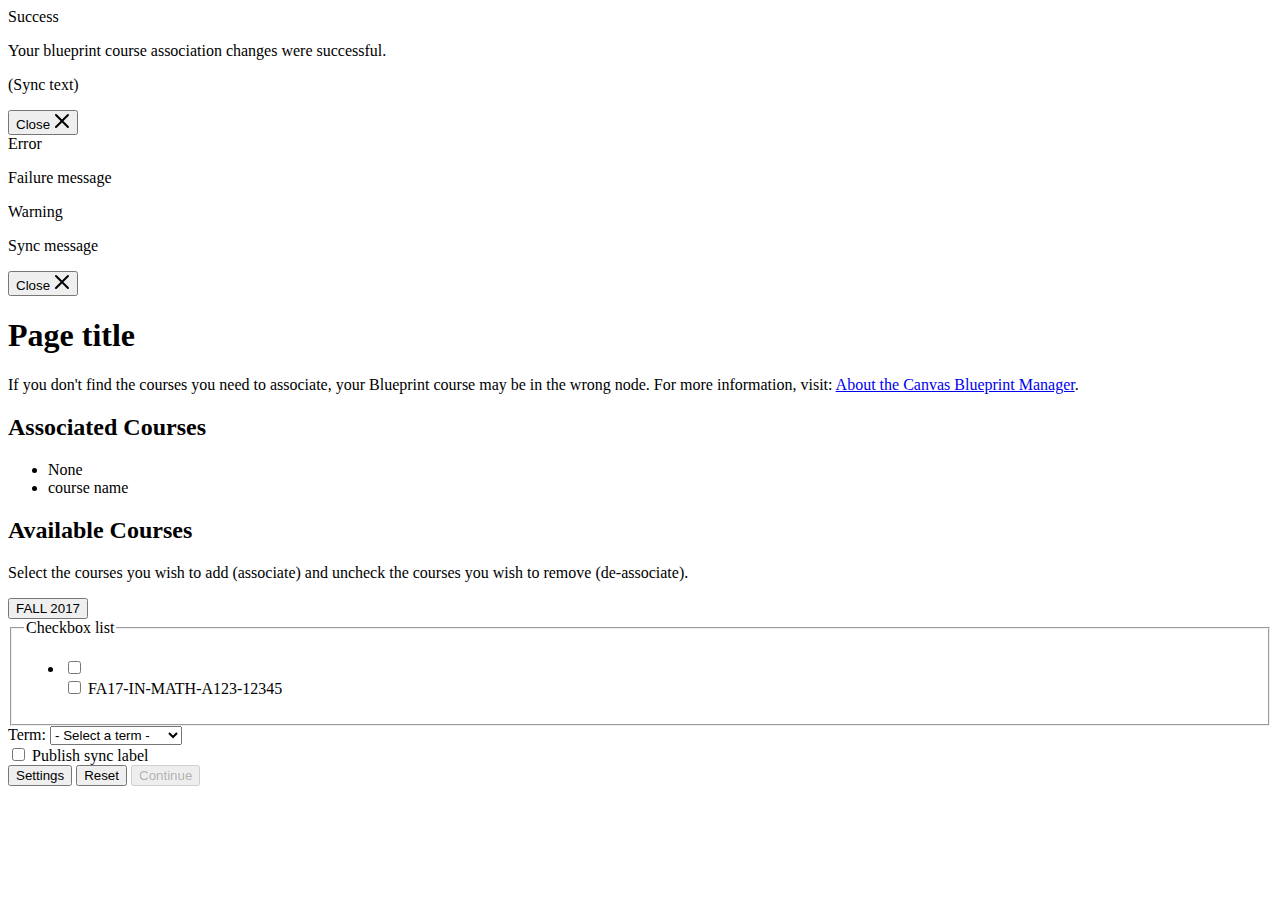
==== src/main/resources/templates/associate.html @ d8d79fbc "Merge pull request #21 from indiana-university/LMSA-9155" ====
<!DOCTYPE HTML>
<!--
  #%L
  blueprint-manager
  %%
  Copyright (C) 2015 - 2022 Indiana University
  %%
  Redistribution and use in source and binary forms, with or without modification,
  are permitted provided that the following conditions are met:
  
  1. Redistributions of source code must retain the above copyright notice, this
     list of conditions and the following disclaimer.
  
  2. Redistributions in binary form must reproduce the above copyright notice,
     this list of conditions and the following disclaimer in the documentation
     and/or other materials provided with the distribution.
  
  3. Neither the name of the Indiana University nor the names of its contributors
     may be used to endorse or promote products derived from this software without
     specific prior written permission.
  
  THIS SOFTWARE IS PROVIDED BY THE COPYRIGHT HOLDERS AND CONTRIBUTORS "AS IS" AND
  ANY EXPRESS OR IMPLIED WARRANTIES, INCLUDING, BUT NOT LIMITED TO, THE IMPLIED
  WARRANTIES OF MERCHANTABILITY AND FITNESS FOR A PARTICULAR PURPOSE ARE DISCLAIMED.
  IN NO EVENT SHALL THE COPYRIGHT HOLDER OR CONTRIBUTORS BE LIABLE FOR ANY DIRECT,
  INDIRECT, INCIDENTAL, SPECIAL, EXEMPLARY, OR CONSEQUENTIAL DAMAGES (INCLUDING,
  BUT NOT LIMITED TO, PROCUREMENT OF SUBSTITUTE GOODS OR SERVICES; LOSS OF USE,
  DATA, OR PROFITS; OR BUSINESS INTERRUPTION) HOWEVER CAUSED AND ON ANY THEORY OF
  LIABILITY, WHETHER IN CONTRACT, STRICT LIABILITY, OR TORT (INCLUDING NEGLIGENCE
  OR OTHERWISE) ARISING IN ANY WAY OUT OF THE USE OF THIS SOFTWARE, EVEN IF ADVISED
  OF THE POSSIBILITY OF SUCH DAMAGE.
  #L%
  -->

<html lang="en-US"
      xmlns:th="http://www.thymeleaf.org"
      xmlns:layout="http://www.ultraq.net.nz/thymeleaf/layout"
      layout:decorate="~{layout}">
<head>
    <meta charset="utf-8"/>
    <title>Blueprint Course Manager - Associate Courses</title>
</head>
<body>
<div layout:fragment="content">
    <div>
        <div th:if="${associateSuccess}" class="rvt-alert rvt-alert--success [ rvt-m-bottom-md ]" role="alert" aria-labelledby="success-alert-title" data-rvt-alert="success">
            <div class="rvt-alert__title" id="success-alert-title">Success</div>
            <p class="rvt-alert__message">Your blueprint course association changes were successful.</p>
            <p th:if="${publishAfterSyncMessage}" class="rvt-alert__message">(<span id="publish-after-sync-message" th:text="#{association.publishAfterSync.label}">Sync text</span>)</p>
            <button class="rvt-alert__dismiss" data-rvt-alert-close>
                <span class="rvt-sr-only">Close</span>
                <svg aria-hidden="true" xmlns="http://www.w3.org/2000/svg" width="16" height="16" viewBox="0 0 16 16">
                    <path fill="currentColor" d="M9.41,8l5.29-5.29a1,1,0,0,0-1.41-1.41L8,6.59,2.71,1.29A1,1,0,0,0,1.29,2.71L6.59,8,1.29,13.29a1,1,0,1,0,1.41,1.41L8,9.41l5.29,5.29a1,1,0,0,0,1.41-1.41Z" />
                </svg>
            </button>
        </div>

        <div th:if="${associateFailureMessage}" class="rvt-alert rvt-alert--danger [ rvt-m-bottom-md ]" role="alert" aria-labelledby="error-alert-title" data-rvt-alert="error">
            <div class="rvt-alert__title" id="error-alert-title">Error</div>
            <p class="rvt-alert__message" th:utext="#{association.failure(${associateFailureMessage})}">Failure message</p>
        </div>

        <div th:if="${syncWarningMessage}" class="rvt-alert rvt-alert--warning [ rvt-m-bottom-md ]" role="alert" aria-labelledby="warning-alert-title" data-rvt-alert="warning">
            <div class="rvt-alert__title" id="warning-alert-title">Warning</div>
            <p class="rvt-alert__message"th:utext="#{syncWarningMessage(${syncWarningMessage})}">Sync message</p>
            <button class="rvt-alert__dismiss" data-rvt-alert-close>
                <span class="rvt-sr-only">Close</span>
                <svg aria-hidden="true" xmlns="http://www.w3.org/2000/svg" width="16" height="16" viewBox="0 0 16 16">
                    <path fill="currentColor" d="M9.41,8l5.29-5.29a1,1,0,0,0-1.41-1.41L8,6.59,2.71,1.29A1,1,0,0,0,1.29,2.71L6.59,8,1.29,13.29a1,1,0,1,0,1.41,1.41L8,9.41l5.29,5.29a1,1,0,0,0,1.41-1.41Z" />
                </svg>
            </button>
        </div>

        <h1 class="rvt-ts-32" id="blueprint-title" th:text="#{blueprint.pageTitle}">Page title</h1>

        <!-- display a message if criteria was not met for normal page usage -->
        <p class="rvt-ts-18">If you don't find the courses you need to associate, your Blueprint course may be in the wrong node. For more information, visit:
            <a href="https://kb.iu.edu/d/apvn" target="_blank" aria-describedby="new-window">About the Canvas Blueprint Manager<rvt-icon name="link-external" class="rvt-m-left-xxs"></rvt-icon></a>.
        </p>
        <span hidden id="new-window">Opens in new window</span>

        <form id="associateForm" th:object="${blueprintAssociationModel}" th:action="@{|/app/${context}/confirm|}" method="post">
            <div class="rvt-container-xl rvt-border-all rvt-border-radius rvt-p-tb-md">
                <div class="rvt-row">
                    <div class="rvt-cols-4-md">
                        <h2 class="rvt-ts-26">Associated Courses</h2>
                        <p>
                        <ul class="rvt-list-plain summaryList">
                            <li id="summaryNone" th:if="*{#lists.isEmpty(associatedCourses)}">None</li>
                            <li th:each="course : *{associatedCourses}"
                                th:id="'accociated_' + ${course.id}"
                                th:text="|${course.name} (${course.termName})|">course name</li>
                        </ul>
                        </p>
                    </div>
                    <div class="rvt-cols-8-md bp_checkboxes">
                        <h2 class="rvt-ts-26">Available Courses</h2>
                        <p>Select the courses you wish to add (associate) and uncheck the courses you wish to remove (de-associate).</p>
                        <div th:each="termModel,termStat : *{termModels}" th:id="|term_${termModel.termId}|"
                             th:class="${!termModel.visible} ? hidden_term" th:hidden="${!termModel.visible} ? true">

                            <div class="rvt-disclosure"
                                 data-rvt-disclosure="|disclosure_${termModel.termId}|"
                                 data-rvt-disclosure-open-on-init>
                                <button th:id="|${termModel.termId}_termName|" type="button" class="rvt-disclosure__toggle rvt-ts-18"
                                        data-rvt-disclosure-toggle
                                        aria-expanded="true"
                                        th:attr="aria-controls=|term_${termModel.termId}_section|">
                                        <span th:text="${termModel.termName}">FALL 2017</span>
                                </button>

                                <div th:id="|term_${termModel.termId}_section|" class="rvt-disclosure__content rvt-p-bottom-sm associate-options"
                                     data-rvt-disclosure-target>
                                    <fieldset th:id="|term_${termModel.termId}_set|" class="rvt-fieldset">
                                        <legend class="rvt-sr-only" th:text="|${termModel.termName} courses to associate or de-associate|">Checkbox list</legend>
                                        <ul class="rvt-list-plain">
                                            <li th:each="courseModel,courseStat : ${termModel.courses}">
                                                <input type="hidden" th:name="|termModels[__${termStat.index}__].courses[__${courseStat.index}__].courseId|" th:value="${courseModel.courseId}">
                                                <input type="hidden" th:name="|termModels[__${termStat.index}__].courses[__${courseStat.index}__].courseName|" th:id="|${courseModel.courseId}_courseName|" th:value="${courseModel.courseName}">
                                                <input type="hidden" th:name="|termModels[__${termStat.index}__].courses[__${courseStat.index}__].termName|" th:id="|${courseModel.courseId}_termName|" th:value="${termModel.termName}">
                                                <input type="checkbox" class="hidden_checkbox rvt-display-none"
                                                       th:name="|termModels[__${termStat.index}__].courses[__${courseStat.index}__].originallyChecked|"
                                                       th:id="|originallyChecked_${courseModel.courseId}|"
                                                       th:checked="${courseModel.originallyChecked}?checked">
                                                <div class="rvt-checkbox">
                                                    <input type="checkbox" th:name="|termModels[__${termStat.index}__].courses[__${courseStat.index}__].currentlyChecked|"
                                                           th:id="${courseModel.courseId}" class="currentlyChecked"
                                                           th:checked="${courseModel.currentlyChecked}?checked">
                                                    <label th:for="${courseModel.courseId}" class="rvt-m-right-sm">
                                                        <span class="courseName" th:text="${courseModel.courseName}">FA17-IN-MATH-A123-12345</span>
                                                        <span th:if="${associateFailureMessage != null and courseModel.currentlyChecked}" th:text="| (${courseModel.courseId})|"></span>
                                                    </label>
                                                </div>
                                            </li>
                                        </ul>
                                    </fieldset>
                                </div>

                                <input type="hidden" th:name="|termModels[__${termStat.index}__].termId|" th:value="${termModel.termId}">
                                <input type="hidden" th:name="|termModels[__${termStat.index}__].termName|" th:value="${termModel.termName}">
                                <input th:id="|term_${termModel.termId}_visible|" type="hidden" th:name="|termModels[__${termStat.index}__].visible|" th:value="${termModel.visible}">
                            </div>
                        </div>
                        <div class="rvt-m-top-sm rvt-m-bottom-md">
                            <label for="select-term" class="rvt-label rvt-ts-16">Term:</label>
                            <select id="select-term" class="rvt-m-bottom-sm rvt-select rvt-width-xxl">
                                <option value="">- Select a term -</option>
                                <option th:each="term : *{termOptions}" th:value="${term.id}"
                                        th:text="${term.name}">TERMNAME ####</option>
                            </select>
                        </div>

                        <div class="rvt-checkbox">
                            <input type="checkbox"
                                   id="publishAfterSync"
                                   name="publishAfterSync"
                                   value="true"
                                   th:checked="*{publishAfterSync}">
                            <label for="publishAfterSync" class="rvt-m-right-sm">
                                <span th:text="#{association.publishAfterSync.label}">Publish sync label</span>
                            </label>
                        </div>

                    </div>
                </div>
            </div>
            <div class="rvt-button-group rvt-button-group--right rvt-m-top-sm">
                <button class="rvt-button rvt-button--secondary" type="button" th:onclick="|buttonLoading(this,false); location.href='@{/app/__${context}__/index}'|">
                    <span class="rvt-button__content">Settings</span>
                    <div class="rvt-loader rvt-loader--xs rvt-display-none" aria-label="Content loading"></div>
                </button>
                <button id="btnReset" class="rvt-button rvt-button--secondary" type="button">Reset</button>
                <button id="btnContinue" class="rvt-button" disabled="disabled" aria-disabled="true" onclick="buttonLoading(this)">
                    <span class="rvt-button__content">Continue</span>
                    <div class="rvt-loader rvt-loader--xs rvt-display-none" aria-label="Content loading"></div>
                </button>
            </div>
        </form>
    </div>
</div>
<th:block layout:fragment="script">
    <script type="text/javascript" th:src="@{/app/js/associate.js}"></script>
    <script type="text/javascript" th:src="@{/app/js/loading.js}"></script>
</th:block>
</body>
</html>
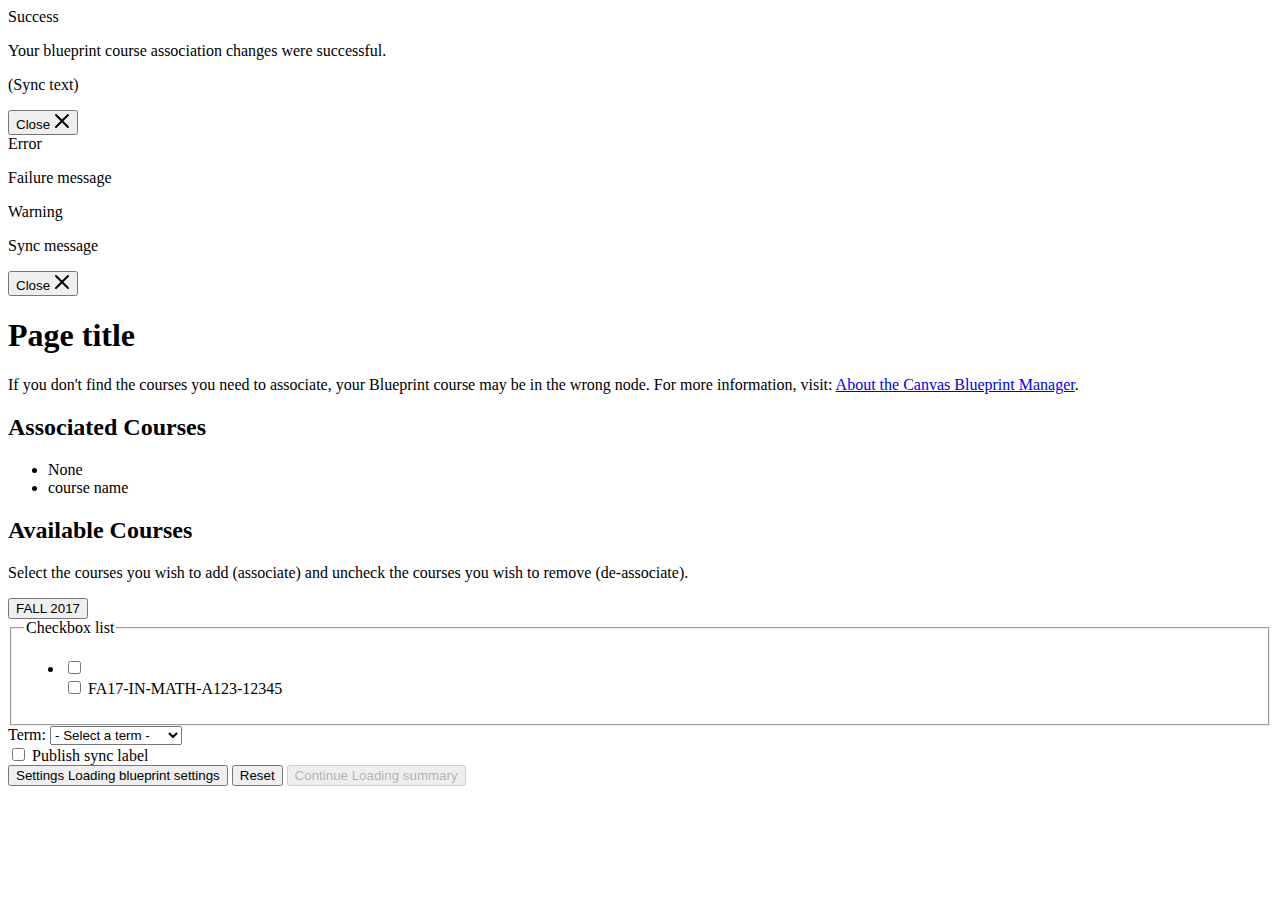
==== commit 2e0a40e0: "LMSA-9257 SR msg not read on loading" ====
--- a/src/main/resources/templates/associate.html
+++ b/src/main/resources/templates/associate.html
@@ -105,14 +105,14 @@
                                 <button th:id="|${termModel.termId}_termName|" type="button" class="rvt-disclosure__toggle rvt-ts-18"
                                         data-rvt-disclosure-toggle
                                         aria-expanded="true"
-                                        th:attr="aria-controls=|term_${termModel.termId}_section|">
+                                        th:attr="aria-controls=|term_${termModel.termId}_section|, aria-describedby=|term_${termModel.termId}_legend|">
                                         <span th:text="${termModel.termName}">FALL 2017</span>
                                 </button>
 
                                 <div th:id="|term_${termModel.termId}_section|" class="rvt-disclosure__content rvt-p-bottom-sm associate-options"
                                      data-rvt-disclosure-target>
                                     <fieldset th:id="|term_${termModel.termId}_set|" class="rvt-fieldset">
-                                        <legend class="rvt-sr-only" th:text="|${termModel.termName} courses to associate or de-associate|">Checkbox list</legend>
+                                        <legend class="rvt-sr-only" th:id="|term_${termModel.termId}_legend|" th:text="|${termModel.termName} courses to associate or de-associate|">Checkbox list</legend>
                                         <ul class="rvt-list-plain">
                                             <li th:each="courseModel,courseStat : ${termModel.courses}">
                                                 <input type="hidden" th:name="|termModels[__${termStat.index}__].courses[__${courseStat.index}__].courseId|" th:value="${courseModel.courseId}">
@@ -167,12 +167,18 @@
             <div class="rvt-button-group rvt-button-group--right rvt-m-top-sm">
                 <button class="rvt-button rvt-button--secondary" type="button" th:onclick="|buttonLoading(this,false); location.href='@{/app/__${context}__/index}'|">
                     <span class="rvt-button__content">Settings</span>
-                    <div class="rvt-loader rvt-loader--xs rvt-display-none" aria-label="Content loading"></div>
+                    <span class="rvt-loader rvt-loader--xs rvt-display-none"></span>
+                    <span class="loading-text-container" aria-live="polite">
+                        <span class="sr-loader-text rvt-display-none rvt-sr-only">Loading blueprint settings</span>
+                    </span>
                 </button>
                 <button id="btnReset" class="rvt-button rvt-button--secondary" type="button">Reset</button>
                 <button id="btnContinue" class="rvt-button" disabled="disabled" aria-disabled="true" onclick="buttonLoading(this)">
                     <span class="rvt-button__content">Continue</span>
-                    <div class="rvt-loader rvt-loader--xs rvt-display-none" aria-label="Content loading"></div>
+                    <span class="rvt-loader rvt-loader--xs rvt-display-none"></span>
+                    <span class="loading-text-container" aria-live="polite">
+                        <span class="sr-loader-text rvt-display-none rvt-sr-only">Loading summary</span>
+                    </span>
                 </button>
             </div>
         </form>
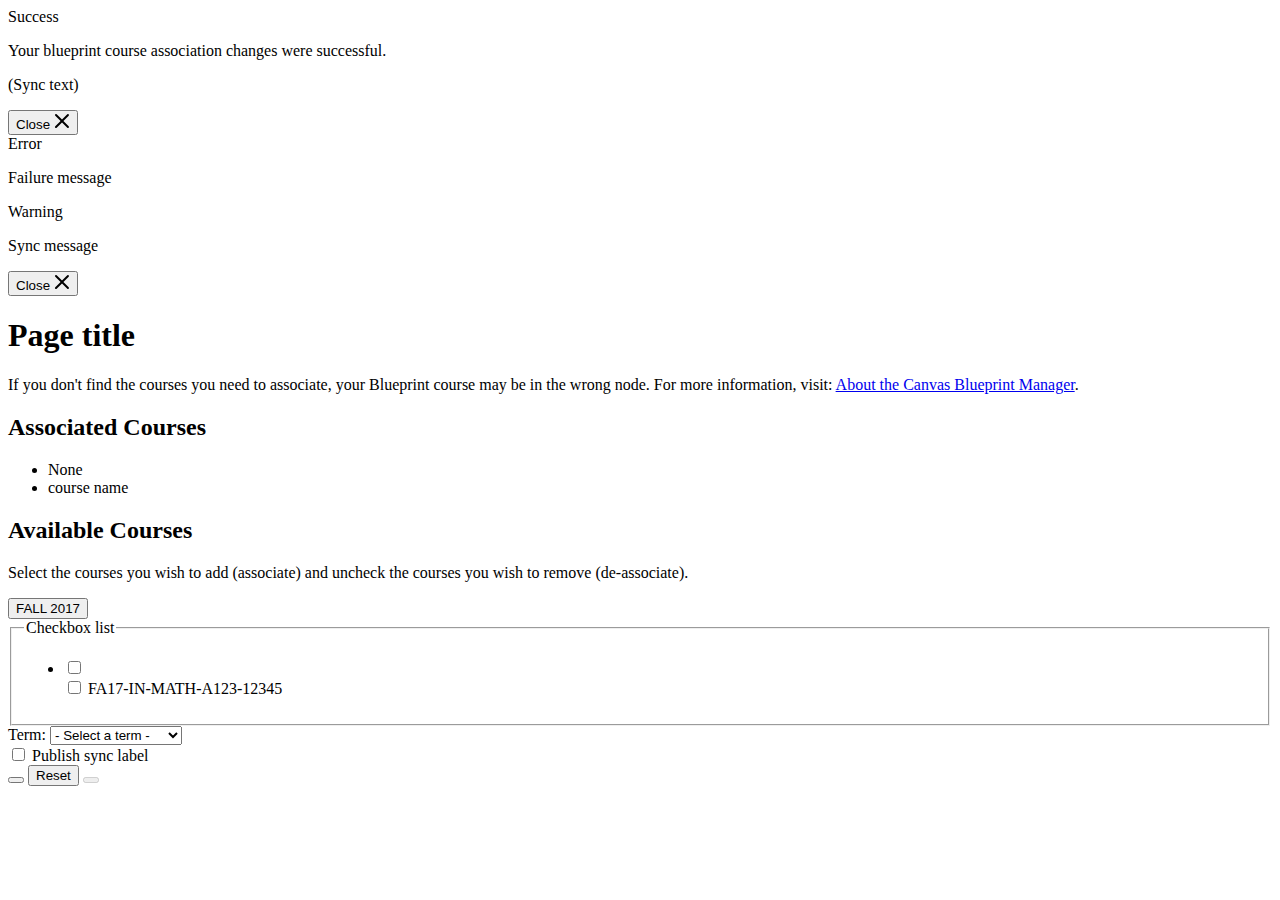
==== commit b3d68b4b: "LMSA-9257 replace loading btn content with fragment" ====
--- a/src/main/resources/templates/associate.html
+++ b/src/main/resources/templates/associate.html
@@ -166,19 +166,11 @@
             </div>
             <div class="rvt-button-group rvt-button-group--right rvt-m-top-sm">
                 <button class="rvt-button rvt-button--secondary" type="button" th:onclick="|buttonLoading(this,false); location.href='@{/app/__${context}__/index}'|">
-                    <span class="rvt-button__content">Settings</span>
-                    <span class="rvt-loader rvt-loader--xs rvt-display-none"></span>
-                    <span class="loading-text-container" aria-live="polite">
-                        <span class="sr-loader-text rvt-display-none rvt-sr-only">Loading blueprint settings</span>
-                    </span>
+                    <span th:replace="fragments/loadingButton.html :: loadingButton(buttonText='Settings', srText='Loading blueprint settings')"></span>
                 </button>
                 <button id="btnReset" class="rvt-button rvt-button--secondary" type="button">Reset</button>
                 <button id="btnContinue" class="rvt-button" disabled="disabled" aria-disabled="true" onclick="buttonLoading(this)">
-                    <span class="rvt-button__content">Continue</span>
-                    <span class="rvt-loader rvt-loader--xs rvt-display-none"></span>
-                    <span class="loading-text-container" aria-live="polite">
-                        <span class="sr-loader-text rvt-display-none rvt-sr-only">Loading summary</span>
-                    </span>
+                    <span th:replace="fragments/loadingButton.html :: loadingButton(buttonText='Continue', srText='Loading summary')"></span>
                 </button>
             </div>
         </form>
